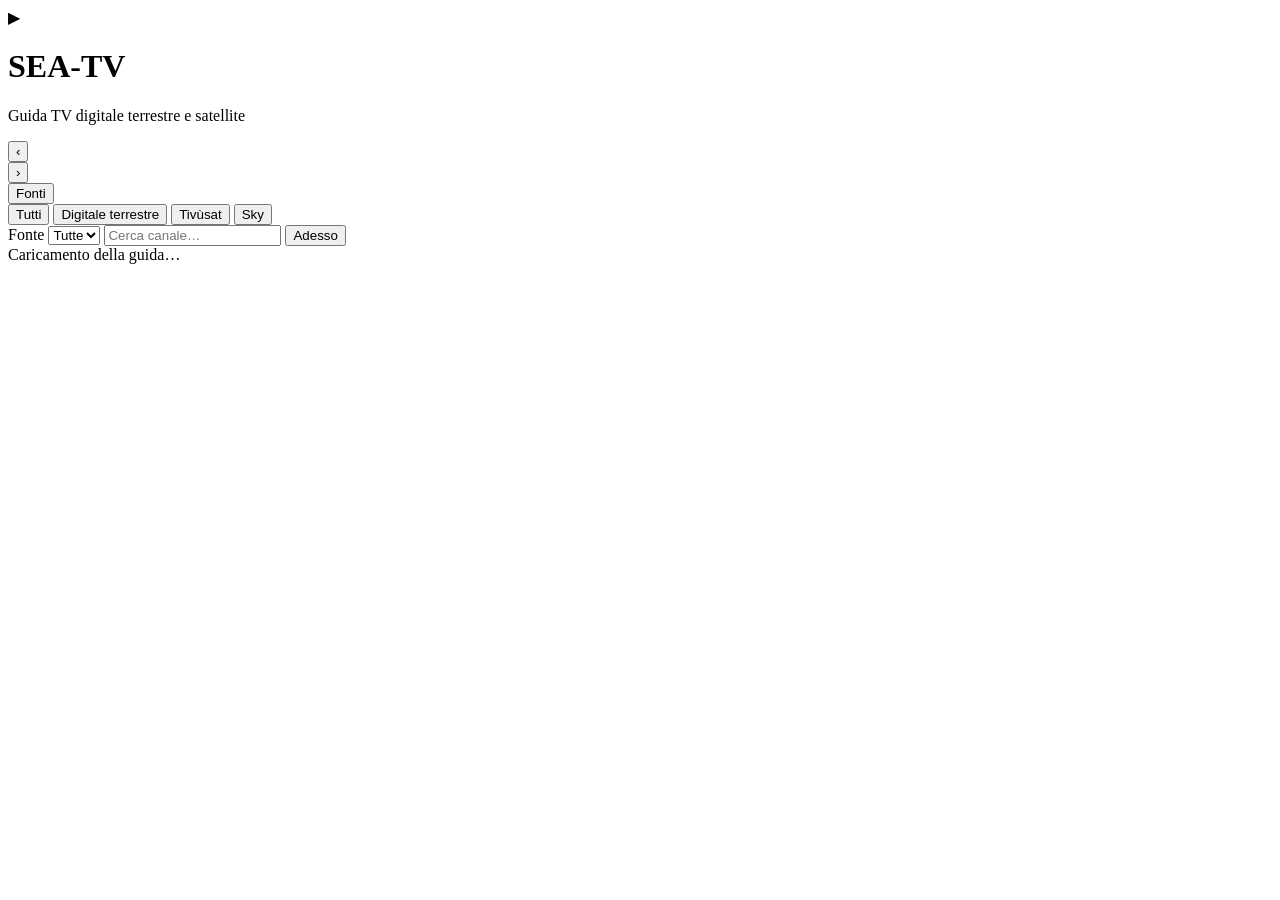
==== seatv/static/index.html @ 986bec2a "Add interactive web TV guide at / - Static page (seatv/static) with a channel × time grid, now line," ====
<!doctype html>
<html lang="it">
<head>
<meta charset="utf-8">
<meta name="viewport" content="width=device-width, initial-scale=1">
<title>SEA-TV Guida TV</title>
<link rel="icon" href="data:image/svg+xml,%3Csvg xmlns='http://www.w3.org/2000/svg' viewBox='0 0 16 16'%3E%3Crect width='16' height='16' rx='4' fill='%233d8bfd'/%3E%3Cpath d='M6 4l6 4-6 4z' fill='white'/%3E%3C/svg%3E">
<link rel="stylesheet" href="/static/guide.css">
</head>
<body>
<header class="top">
  <div class="brand">
    <span class="logo-mark" aria-hidden="true">▶</span>
    <div>
      <h1>SEA-TV</h1>
      <p class="tagline">Guida TV digitale terrestre e satellite</p>
    </div>
  </div>

  <nav class="days" aria-label="Giorno">
    <button type="button" id="prev-day" class="icon-btn" aria-label="Giorno precedente">‹</button>
    <div class="day-list" id="day-list"></div>
    <button type="button" id="next-day" class="icon-btn" aria-label="Giorno successivo">›</button>
  </nav>

  <button type="button" id="sources-toggle" class="sources-toggle" aria-expanded="false" aria-controls="sources-panel">
    <span class="dot" id="sources-dot"></span> Fonti
  </button>
</header>

<section id="sources-panel" class="sources-panel" hidden aria-label="Stato delle fonti"></section>

<div class="toolbar">
  <div class="tabs" role="tablist" aria-label="Piattaforma" id="platform-tabs">
    <button type="button" role="tab" data-platform="" aria-selected="true">Tutti</button>
    <button type="button" role="tab" data-platform="dtt" aria-selected="false">Digitale terrestre</button>
    <button type="button" role="tab" data-platform="tivusat" aria-selected="false">Tivùsat</button>
    <button type="button" role="tab" data-platform="sky" aria-selected="false">Sky</button>
  </div>
  <div class="filters">
    <label class="select">
      <span>Fonte</span>
      <select id="source-filter"><option value="">Tutte</option></select>
    </label>
    <input type="search" id="search" placeholder="Cerca canale…" aria-label="Cerca canale">
    <button type="button" id="jump-now" class="now-btn">Adesso</button>
  </div>
</div>

<main id="guide" class="guide" aria-live="polite">
  <div class="status" id="status">Caricamento della guida…</div>
</main>

<aside id="detail" class="detail" hidden aria-labelledby="detail-title">
  <button type="button" class="close" id="detail-close" aria-label="Chiudi">×</button>
  <div class="detail-image" id="detail-image"></div>
  <div class="detail-body">
    <p class="detail-channel" id="detail-channel"></p>
    <h2 id="detail-title"></h2>
    <p class="detail-time" id="detail-time"></p>
    <div class="progress" id="detail-progress" hidden><span></span></div>
    <p class="detail-meta" id="detail-meta"></p>
    <p class="detail-desc" id="detail-desc"></p>
  </div>
</aside>
<div class="backdrop" id="backdrop" hidden></div>

<script src="/static/guide.js"></script>
</body>
</html>
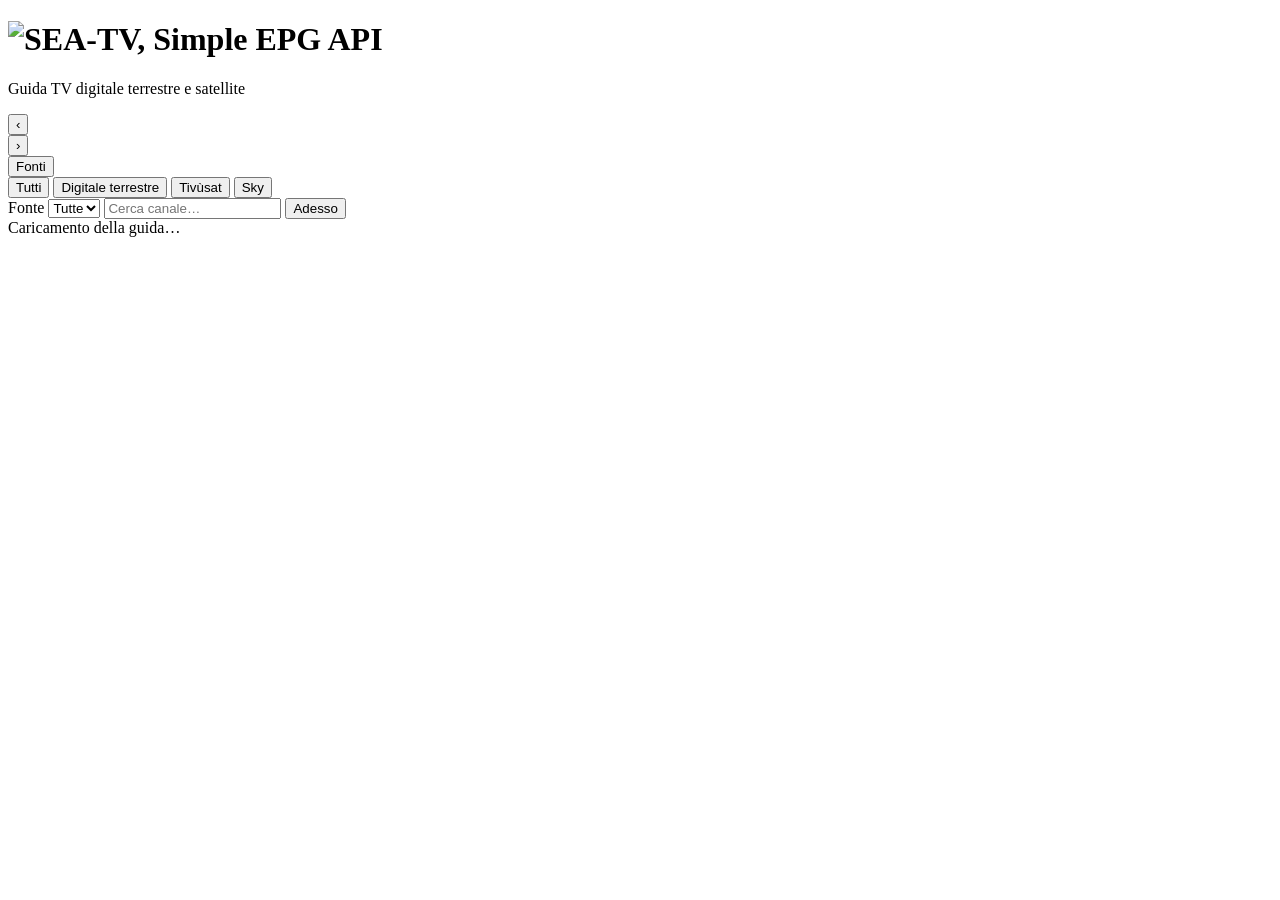
==== commit ffb0347c: "Use the SEA-TV logo in the web guide, README and favicon - Logo in the guide header and README, TV +" ====
--- a/seatv/static/index.html
+++ b/seatv/static/index.html
@@ -4,17 +4,17 @@
 <meta charset="utf-8">
 <meta name="viewport" content="width=device-width, initial-scale=1">
 <title>SEA-TV Guida TV</title>
-<link rel="icon" href="data:image/svg+xml,%3Csvg xmlns='http://www.w3.org/2000/svg' viewBox='0 0 16 16'%3E%3Crect width='16' height='16' rx='4' fill='%233d8bfd'/%3E%3Cpath d='M6 4l6 4-6 4z' fill='white'/%3E%3C/svg%3E">
+<link rel="icon" href="/favicon.ico" sizes="any">
+<link rel="icon" type="image/png" href="/static/icon-192.png" sizes="192x192">
+<link rel="apple-touch-icon" href="/static/apple-touch-icon.png">
+<meta name="theme-color" content="#020817">
 <link rel="stylesheet" href="/static/guide.css">
 </head>
 <body>
 <header class="top">
   <div class="brand">
-    <span class="logo-mark" aria-hidden="true">▶</span>
-    <div>
-      <h1>SEA-TV</h1>
-      <p class="tagline">Guida TV digitale terrestre e satellite</p>
-    </div>
+    <h1><img src="/static/logo.png" alt="SEA-TV, Simple EPG API" class="brand-logo" width="960" height="316"></h1>
+    <p class="tagline">Guida TV digitale terrestre e satellite</p>
   </div>
 
   <nav class="days" aria-label="Giorno">
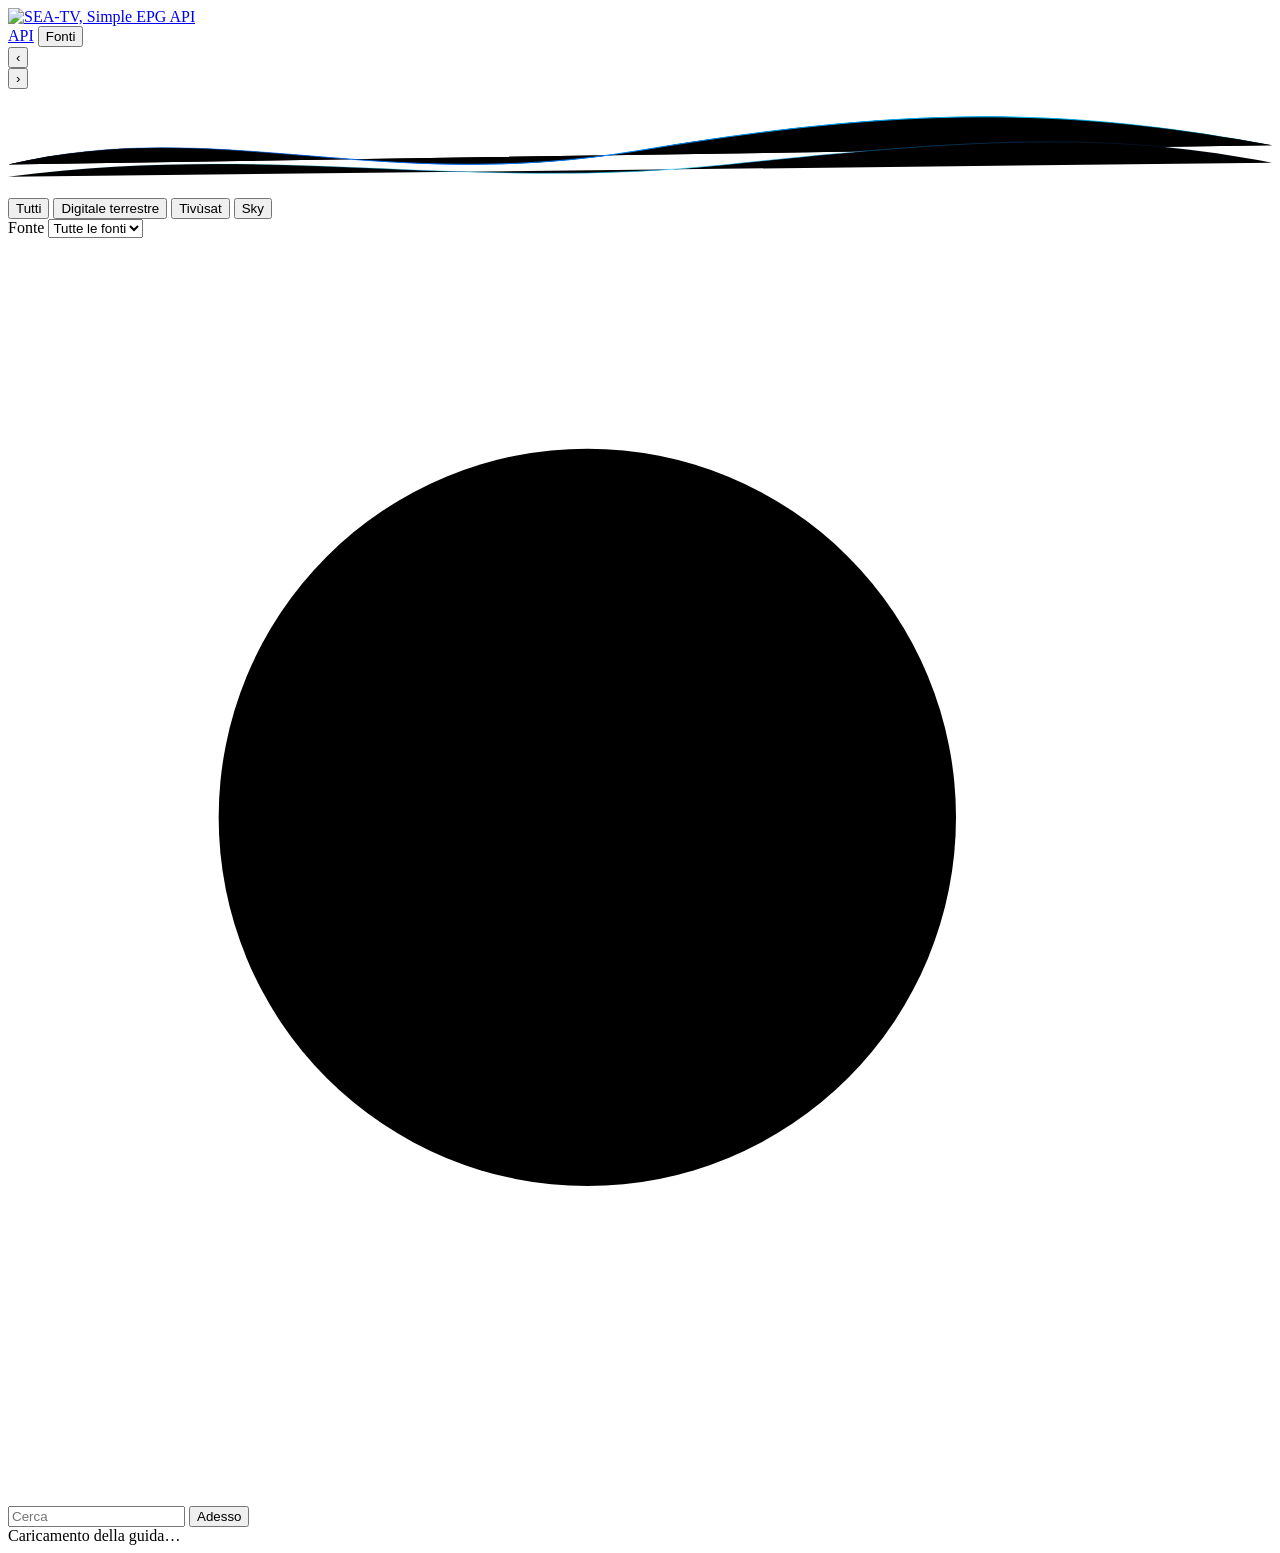
==== commit 6997448f: "Redesign web guide and docs around the SEA-TV logo Glass and blue-cyan styling taken from the logo, " ====
--- a/seatv/static/index.html
+++ b/seatv/static/index.html
@@ -2,8 +2,9 @@
 <html lang="it">
 <head>
 <meta charset="utf-8">
-<meta name="viewport" content="width=device-width, initial-scale=1">
+<meta name="viewport" content="width=device-width, initial-scale=1, viewport-fit=cover">
 <title>SEA-TV Guida TV</title>
+<meta name="description" content="Guida TV dei canali italiani del digitale terrestre e del satellite.">
 <link rel="icon" href="/favicon.ico" sizes="any">
 <link rel="icon" type="image/png" href="/static/icon-192.png" sizes="192x192">
 <link rel="apple-touch-icon" href="/static/apple-touch-icon.png">
@@ -11,24 +12,56 @@
 <link rel="stylesheet" href="/static/guide.css">
 </head>
 <body>
-<header class="top">
-  <div class="brand">
-    <h1><img src="/static/logo.png" alt="SEA-TV, Simple EPG API" class="brand-logo" width="960" height="316"></h1>
-    <p class="tagline">Guida TV digitale terrestre e satellite</p>
+<div class="aurora" aria-hidden="true"></div>
+
+<header class="hero">
+  <div class="hero-bar">
+    <a class="brand" href="/" aria-label="SEA-TV, home">
+      <img src="/static/logo.png" alt="SEA-TV, Simple EPG API" width="960" height="316">
+    </a>
+    <div class="hero-actions">
+      <a class="pill" href="/docs">API</a>
+      <button type="button" id="sources-toggle" class="pill" aria-expanded="false" aria-controls="sources-panel">
+        <span class="dot" id="sources-dot"></span> Fonti
+      </button>
+    </div>
   </div>
 
   <nav class="days" aria-label="Giorno">
-    <button type="button" id="prev-day" class="icon-btn" aria-label="Giorno precedente">‹</button>
+    <button type="button" id="prev-day" class="round-btn" aria-label="Giorno precedente">‹</button>
     <div class="day-list" id="day-list"></div>
-    <button type="button" id="next-day" class="icon-btn" aria-label="Giorno successivo">›</button>
+    <button type="button" id="next-day" class="round-btn" aria-label="Giorno successivo">›</button>
   </nav>
 
-  <button type="button" id="sources-toggle" class="sources-toggle" aria-expanded="false" aria-controls="sources-panel">
-    <span class="dot" id="sources-dot"></span> Fonti
-  </button>
+  <svg class="wave" viewBox="0 0 1440 120" preserveAspectRatio="none" aria-hidden="true">
+    <defs>
+      <linearGradient id="wave-a" x1="0" x2="1">
+        <stop offset="0" stop-color="#0a6efe" stop-opacity="0"/>
+        <stop offset=".35" stop-color="#0a6efe"/>
+        <stop offset=".8" stop-color="#00c2ff"/>
+        <stop offset="1" stop-color="#00c2ff" stop-opacity="0"/>
+      </linearGradient>
+      <linearGradient id="wave-b" x1="0" x2="1">
+        <stop offset="0" stop-color="#00c2ff" stop-opacity="0"/>
+        <stop offset=".5" stop-color="#00c2ff" stop-opacity=".7"/>
+        <stop offset="1" stop-color="#0a6efe" stop-opacity="0"/>
+      </linearGradient>
+    </defs>
+    <path class="wave-glow" d="M0 86 C 240 30, 420 120, 720 70 S 1200 20, 1440 64" stroke="url(#wave-a)"/>
+    <path class="wave-line" d="M0 86 C 240 30, 420 120, 720 70 S 1200 20, 1440 64" stroke="url(#wave-a)"/>
+    <path class="wave-line thin" d="M0 100 C 300 60, 520 118, 820 86 S 1260 50, 1440 84" stroke="url(#wave-b)"/>
+  </svg>
 </header>
 
 <section id="sources-panel" class="sources-panel" hidden aria-label="Stato delle fonti"></section>
+
+<section class="onair" id="onair" aria-labelledby="onair-title" hidden>
+  <div class="section-head">
+    <h2 id="onair-title"><span class="live-dot" aria-hidden="true"></span>In onda ora</h2>
+    <span class="clock" id="clock"></span>
+  </div>
+  <div class="onair-list" id="onair-list"></div>
+</section>
 
 <div class="toolbar">
   <div class="tabs" role="tablist" aria-label="Piattaforma" id="platform-tabs">
@@ -38,11 +71,14 @@
     <button type="button" role="tab" data-platform="sky" aria-selected="false">Sky</button>
   </div>
   <div class="filters">
-    <label class="select">
-      <span>Fonte</span>
-      <select id="source-filter"><option value="">Tutte</option></select>
+    <label class="field select">
+      <span class="sr-only">Fonte</span>
+      <select id="source-filter" aria-label="Fonte"><option value="">Tutte le fonti</option></select>
     </label>
-    <input type="search" id="search" placeholder="Cerca canale…" aria-label="Cerca canale">
+    <label class="field search">
+      <svg viewBox="0 0 24 24" aria-hidden="true"><circle cx="11" cy="11" r="7"/><path d="m20 20-3.5-3.5"/></svg>
+      <input type="search" id="search" placeholder="Cerca" aria-label="Cerca canale">
+    </label>
     <button type="button" id="jump-now" class="now-btn">Adesso</button>
   </div>
 </div>
@@ -51,15 +87,17 @@
   <div class="status" id="status">Caricamento della guida…</div>
 </main>
 
-<aside id="detail" class="detail" hidden aria-labelledby="detail-title">
+<aside id="detail" class="detail" hidden aria-labelledby="detail-title" role="dialog">
+  <div class="sheet-handle" aria-hidden="true"></div>
   <button type="button" class="close" id="detail-close" aria-label="Chiudi">×</button>
-  <div class="detail-image" id="detail-image"></div>
+  <div class="detail-hero" id="detail-hero">
+    <div class="detail-channel" id="detail-channel"></div>
+  </div>
   <div class="detail-body">
-    <p class="detail-channel" id="detail-channel"></p>
     <h2 id="detail-title"></h2>
     <p class="detail-time" id="detail-time"></p>
     <div class="progress" id="detail-progress" hidden><span></span></div>
-    <p class="detail-meta" id="detail-meta"></p>
+    <div class="detail-meta" id="detail-meta"></div>
     <p class="detail-desc" id="detail-desc"></p>
   </div>
 </aside>
